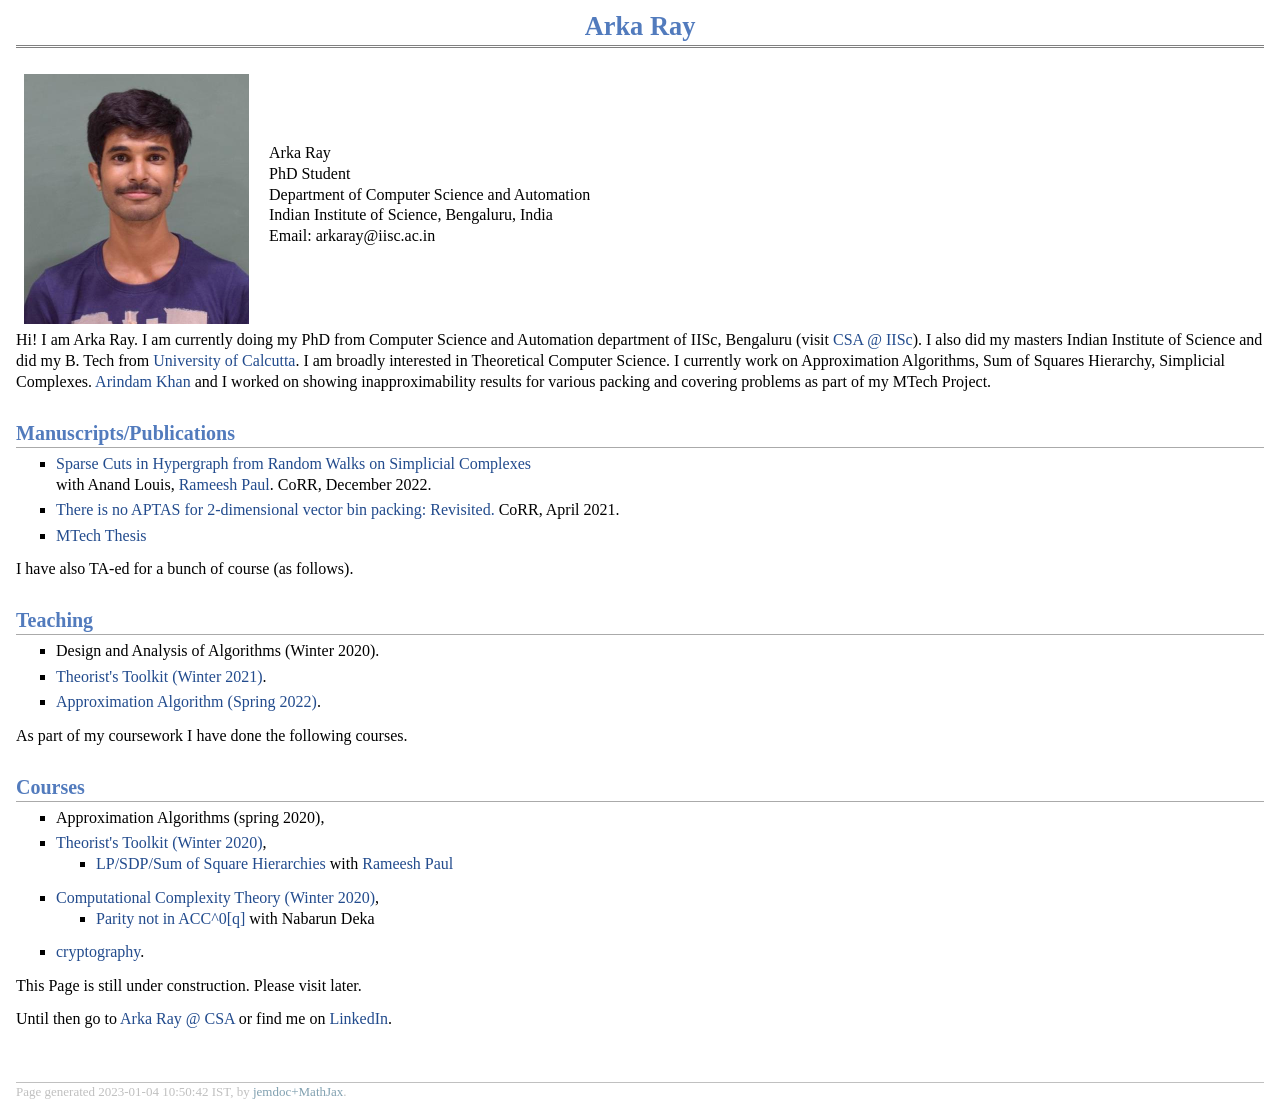
==== index.html @ 3849eb67 "added heading teaching and added a manuscript" ====
<!DOCTYPE html PUBLIC "-//W3C//DTD XHTML 1.1//EN"
  "http://www.w3.org/TR/xhtml11/DTD/xhtml11.dtd">
<html xmlns="http://www.w3.org/1999/xhtml" xml:lang="en">
<head>
<meta name="generator" content="jemdoc, see http://jemdoc.jaboc.net/" />
<meta http-equiv="Content-Type" content="text/html;charset=utf-8" />
<link rel="stylesheet" href="jemdoc.css" type="text/css" />
<title>Arka Ray</title>
</head>
<body>
<div id="layout-content">
<div id="toptitle">
<h1>Arka Ray</h1>
</div>
<table class="imgtable"><tr><td>
<img src="images/arkaray.png" alt="My Picture: Courtesy of CSA" height="250em" />&nbsp;</td>
<td align="left"><p>Arka Ray<br />
PhD Student<br />
Department of Computer Science and Automation<br />
Indian Institute of Science, Bengaluru, India<br />
Email: arkaray@iisc.ac.in<br />
</p>
</td></tr></table>
<p>Hi! I am Arka Ray.
I am currently doing my PhD from Computer Science and Automation department of IISc, Bengaluru (visit <a href="https://www.csa.iisc.ac.in/" target=&ldquo;blank&rdquo;>CSA @ IISc</a>).
I also did my masters Indian Institute of Science and did my B. Tech from <a href="https://www.caluniv.ac.in/" target=&ldquo;blank&rdquo;>University of Calcutta</a>.
I am broadly interested in Theoretical Computer Science.
I currently work on Approximation Algorithms, Sum of Squares Hierarchy, Simplicial Complexes.
<a href="https://www.csa.iisc.ac.in/~arindamkhan/index.html" target=&ldquo;blank&rdquo;>Arindam Khan</a> and I worked on showing inapproximability results for various packing and covering problems as part of my MTech Project.
</p>
<h2>Manuscripts/Publications</h2>
<ul>
<li><p><a href="https://arxiv.org/abs/2212.13406" target=&ldquo;blank&rdquo;>Sparse Cuts in Hypergraph from Random Walks on Simplicial Complexes</a><br /> with Anand Louis, <a href="https://rameesh-paul.github.io/" target=&ldquo;blank&rdquo;>Rameesh Paul</a>. CoRR, December 2022.
</p>
</li>
<li><p><a href="https://arxiv.org/abs/2104.13362" target=&ldquo;blank&rdquo;>There is no APTAS for 2-dimensional vector bin packing: Revisited.</a> CoRR, April 2021.
</p>
</li>
<li><p><a href="docs/masters.pdf" target=&ldquo;blank&rdquo;>MTech Thesis</a>
</p>
</li>
</ul>
<p>I have also TA-ed for a bunch of course (as follows).
</p>
<h2>Teaching</h2>
<ul>
<li><p>Design and Analysis of Algorithms (Winter 2020).
</p>
</li>
<li><p><a href="https://www.csa.iisc.ac.in/~arindamkhan/courses/toolkit21/TheoristsToolkit.html" target=&ldquo;blank&rdquo;>Theorist's Toolkit (Winter 2021)</a>.
</p>
</li>
<li><p><a href="https://www.csa.iisc.ac.in/~arindamkhan/courses/ApproxAlgo22/ApproxAlgo.html" target=&ldquo;blank&rdquo;>Approximation Algorithm (Spring 2022)</a>.
</p>
</li>
</ul>
<p>As part of my coursework I have done the following courses.
</p>
<h2>Courses</h2>
<ul>
<li><p>Approximation Algorithms (spring 2020),
</p>
</li>
<li><p><a href="https://www.csa.iisc.ac.in/~arindamkhan/courses/toolkit20/TheoristsToolkit.html" target=&ldquo;blank&rdquo;>Theorist's Toolkit (Winter 2020)</a>,
</p>
<ul>
<li><p><a href="docs/sos.pdf" target=&ldquo;blank&rdquo;>LP/SDP/Sum of Square Hierarchies</a> with <a href="https://rameesh-paul.github.io/" target=&ldquo;blank&rdquo;>Rameesh Paul</a>
</p>
</li></ul>
</li>
<li><p><a href="https://www.csa.iisc.ac.in/~chandan/courses/complexity20/home.html" target=&ldquo;blank&rdquo;>Computational Complexity Theory (Winter 2020)</a>,
</p>
<ul>
<li><p><a href="https://www.csa.iisc.ac.in/~chandan/courses/complexity20/presentations/topic1.pdf" target=&ldquo;blank&rdquo;>Parity not in ACC^0[q]</a> with Nabarun Deka
</p>
</li></ul>
</li>
<li><p><a href="https://www.csa.iisc.ac.in/~cris/e0_235.html" target=&ldquo;blank&rdquo;>cryptography</a>.
</p>
</li>
</ul>
<p>This Page is still under construction. Please visit later.
</p>
<p>Until then go to <a href="https://www.csa.iisc.ac.in/people/arka-ray/" target=&ldquo;blank&rdquo;>Arka Ray @ CSA</a> or find me on <a href="https://www.linkedin.com/in/arkaray97/" target=&ldquo;blank&rdquo;>LinkedIn</a>.
</p>
<div id="footer">
<div id="footer-text">
Page generated 2023-01-04 10:50:42 IST, by <a href="https://github.com/wsshin/jemdoc_mathjax" target="blank">jemdoc+MathJax</a>.
</div>
</div>
</div>
</body>
</html>
---- jemdoc.css ----
/* Default css file for jemdoc. */

table#tlayout {
    border: none;
    border-collapse: separate;
    background: white;
}

body {
	background: white;
	font-family: Georgia, serif;
	padding-bottom: 8px;
	margin: 0;
}

#layout-menu {
	background: #f6f6f6;
	border: 1px solid #dddddd;
	padding-top: 0.5em;
	padding-left: 8px;
	padding-right: 8px;
	font-size: 1.0em;
	width: auto;
	white-space: nowrap;
    text-align: left;
    vertical-align: top;
}

#layout-menu td {
	background: #f4f4f4;
    vertical-align: top;
}

#layout-content {
	padding-top: 0.0em;
	padding-left: 1.0em;
	padding-right: 1.0em;
    border: none;
    background: white;
    text-align: left;
    vertical-align: top;
}

#layout-menu a {
	line-height: 1.5em;
	margin-left: 0.5em;
}

tt {
    background: #ffffdd;
}

pre, tt {
	font-size: 90%;
	font-family: monaco, monospace;
}

a, a > tt {
	color: #224b8d;
	text-decoration: none;
}

a:hover {
	border-bottom: 1px gray dotted;
}

#layout-menu a.current:link, #layout-menu a.current:visited {
	color: #022b6d;
	border-bottom: 1px gray solid;
}
#layout-menu a:link, #layout-menu a:visited, #layout-menu a:hover {
	color: #527bbd;
	text-decoration: none;
}
#layout-menu a:hover {
	text-decoration: none;
}

div.menu-category {
	border-bottom: 1px solid gray;
	margin-top: 0.8em;
	padding-top: 0.2em;
	padding-bottom: 0.1em;
	font-weight: bold;
}

div.menu-item {
	padding-left: 16px;
	text-indent: -16px;
}

div#toptitle {
	padding-bottom: 0.2em;
	margin-bottom: 1.5em;
	border-bottom: 3px double gray;
}

/* Reduce space if we begin the page with a title. */
div#toptitle + h2, div#toptitle + h3 {
	margin-top: -0.7em;
}

div#subtitle {
	margin-top: 0.0em;
	margin-bottom: 0.0em;
	padding-top: 0em;
	padding-bottom: 0.1em;
}

em {
	font-style: italic;
}

strong {
	font-weight: bold;
}


h1, h2, h3 {
	color: #527bbd;
	margin-top: 0.7em;
	margin-bottom: 0.3em;
	padding-bottom: 0.2em;
	line-height: 1.0;
	padding-top: 0.5em;
	border-bottom: 1px solid #aaaaaa;
}

h1 {
	font-size: 165%;
	text-align: center;
}

h2 {
	padding-top: 0.8em;
	font-size: 125%;
}

h2 + h3 {
    padding-top: 0.2em;
}

h3 {
	font-size: 110%;
	border-bottom: none;
}

p {
	margin-top: 0.0em;
	margin-bottom: 0.8em;
	padding: 0;
	line-height: 1.3;
}

pre {
	padding: 0;
	margin: 0;
}

div#footer {
	font-size: small;
	border-top: 1px solid #c0c0c0;
	padding-top: 0.1em;
	margin-top: 4.0em;
	color: #c0c0c0;
}

div#footer a {
	color: #80a0b0;
}

div#footer-text {
	float: left;
	padding-bottom: 8px;
}

ul, ol, dl {
	margin-top: 0.2em;
	padding-top: 0;
	margin-bottom: 0.8em;
}

dt {
	margin-top: 0.5em;
	margin-bottom: 0;
}

dl {
	margin-left: 20px;
}

dd {
	color: #222222;
}

dd > *:first-child {
	margin-top: 0;
}

ul {
	list-style-position: outside;
	list-style-type: square;
}

p + ul, p + ol {
	margin-top: -0.5em;
}

li ul, li ol {
	margin-top: -0.3em;
}

ol {
	list-style-position: outside;
	list-style-type: decimal;
}

li p, dd p {
	margin-bottom: 0.3em;
}


ol ol {
	list-style-type: lower-alpha;
}

ol ol ol {
	list-style-type: lower-roman;
}

p + div.codeblock {
	margin-top: -0.6em;
}

div.codeblock, div.infoblock {
	margin-right: 0%;
	margin-top: 1.2em;
	margin-bottom: 1.3em;
}

div.blocktitle {
	font-weight: bold;
	color: #cd7b62;
	margin-top: 1.2em;
	margin-bottom: 0.1em;
}

div.blockcontent {
	border: 1px solid silver;
	padding: 0.3em 0.5em;
}

div.infoblock > div.blockcontent {
	background: #ffffee;
}

div.blockcontent p + ul, div.blockcontent p + ol {
	margin-top: 0.4em;
}

div.infoblock p {
	margin-bottom: 0em;
}

div.infoblock li p, div.infoblock dd p {
	margin-bottom: 0.5em;
}

div.infoblock p + p {
	margin-top: 0.8em;
}

div.codeblock > div.blockcontent {
	background: #f6f6f6;
}

span.pycommand {
	color: #000070;
}

span.statement {
	color: #008800;
}
span.builtin {
	color: #000088;
}
span.special {
	color: #990000;
}
span.operator {
	color: #880000;
}
span.error {
	color: #aa0000;
}
span.comment, span.comment > *, span.string, span.string > * {
	color: #606060;
}

@media print {
	#layout-menu { display: none; }
}

#fwtitle {
	margin: 2px;
}

#fwtitle #toptitle {
	padding-left: 0.5em;
	margin-bottom: 0.5em;
}

#layout-content h1:first-child, #layout-content h2:first-child, #layout-content h3:first-child {
	margin-top: -0.7em;
}

div#toptitle h1, #layout-content div#toptitle h1 {
	margin-bottom: 0.0em;
	padding-bottom: 0.1em;
	padding-top: 0;
	margin-top: 0.5em;
	border-bottom: none;
}

img.eq {
	padding: 0;
	padding-left: 0.1em;
	padding-right: 0.1em;
	margin: 0;
}

img.eqwl {
	padding-left: 2em;
	padding-top: 0.6em;
	padding-bottom: 0.2em;
	margin: 0;
}

table {
    border: 2px solid black;
    border-collapse: collapse;
}

td {
    padding: 2px;
    padding-left: 0.5em;
    padding-right: 0.5em;
    text-align: center;
    border: 1px solid gray;
}

table + table {
    margin-top: 1em;
}

tr.heading {
    font-weight: bold;
    border-bottom: 2px solid black;
}

img {
    border: none;
}

table.imgtable, table.imgtable td {
    border: none;
    text-align: left;
}
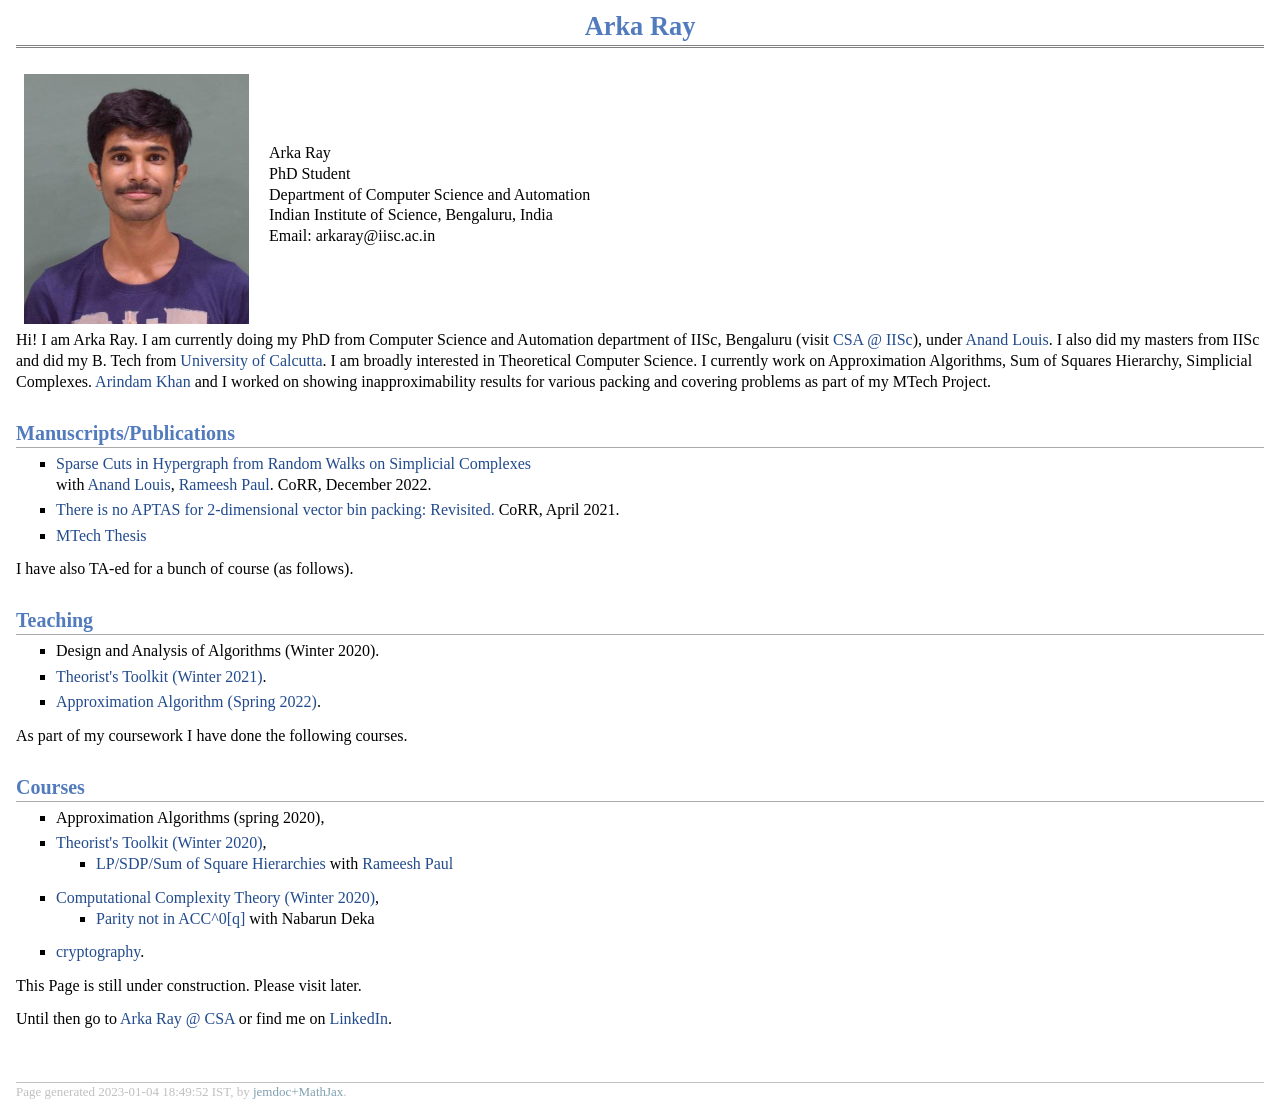
==== commit a8222816: "added Anand as advisor and fixed typos" ====
--- a/index.html
+++ b/index.html
@@ -22,15 +22,15 @@
 </p>
 </td></tr></table>
 <p>Hi! I am Arka Ray.
-I am currently doing my PhD from Computer Science and Automation department of IISc, Bengaluru (visit <a href="https://www.csa.iisc.ac.in/" target=&ldquo;blank&rdquo;>CSA @ IISc</a>).
-I also did my masters Indian Institute of Science and did my B. Tech from <a href="https://www.caluniv.ac.in/" target=&ldquo;blank&rdquo;>University of Calcutta</a>.
+I am currently doing my PhD from Computer Science and Automation department of IISc, Bengaluru (visit <a href="https://www.csa.iisc.ac.in/" target=&ldquo;blank&rdquo;>CSA @ IISc</a>), under <a href="https://www.csa.iisc.ac.in/~anandl/" target=&ldquo;blank&rdquo;>Anand Louis</a>.
+I also did my masters from IISc and did my B. Tech from <a href="https://www.caluniv.ac.in/" target=&ldquo;blank&rdquo;>University of Calcutta</a>.
 I am broadly interested in Theoretical Computer Science.
 I currently work on Approximation Algorithms, Sum of Squares Hierarchy, Simplicial Complexes.
 <a href="https://www.csa.iisc.ac.in/~arindamkhan/index.html" target=&ldquo;blank&rdquo;>Arindam Khan</a> and I worked on showing inapproximability results for various packing and covering problems as part of my MTech Project.
 </p>
 <h2>Manuscripts/Publications</h2>
 <ul>
-<li><p><a href="https://arxiv.org/abs/2212.13406" target=&ldquo;blank&rdquo;>Sparse Cuts in Hypergraph from Random Walks on Simplicial Complexes</a><br /> with Anand Louis, <a href="https://rameesh-paul.github.io/" target=&ldquo;blank&rdquo;>Rameesh Paul</a>. CoRR, December 2022.
+<li><p><a href="https://arxiv.org/abs/2212.13406" target=&ldquo;blank&rdquo;>Sparse Cuts in Hypergraph from Random Walks on Simplicial Complexes</a><br /> with <a href="https://www.csa.iisc.ac.in/~anandl/" target=&ldquo;blank&rdquo;>Anand Louis</a>, <a href="https://rameesh-paul.github.io/" target=&ldquo;blank&rdquo;>Rameesh Paul</a>. CoRR, December 2022.
 </p>
 </li>
 <li><p><a href="https://arxiv.org/abs/2104.13362" target=&ldquo;blank&rdquo;>There is no APTAS for 2-dimensional vector bin packing: Revisited.</a> CoRR, April 2021.
@@ -85,7 +85,7 @@
 </p>
 <div id="footer">
 <div id="footer-text">
-Page generated 2023-01-04 10:50:42 IST, by <a href="https://github.com/wsshin/jemdoc_mathjax" target="blank">jemdoc+MathJax</a>.
+Page generated 2023-01-04 18:49:52 IST, by <a href="https://github.com/wsshin/jemdoc_mathjax" target="blank">jemdoc+MathJax</a>.
 </div>
 </div>
 </div>
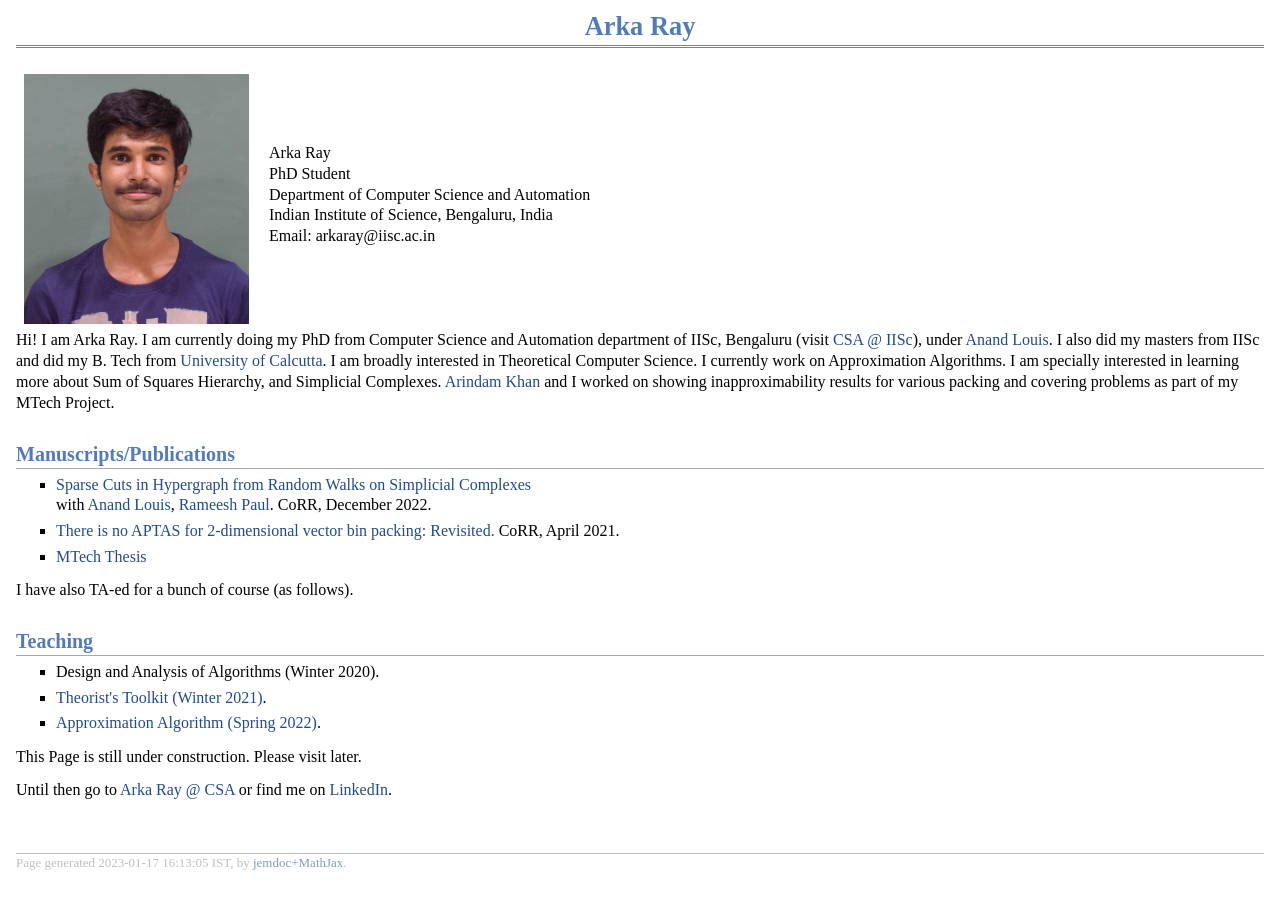
==== commit 59f33be4: "Removed courses and split interest" ====
--- a/index.html
+++ b/index.html
@@ -25,7 +25,8 @@
 I am currently doing my PhD from Computer Science and Automation department of IISc, Bengaluru (visit <a href="https://www.csa.iisc.ac.in/" target=&ldquo;blank&rdquo;>CSA @ IISc</a>), under <a href="https://www.csa.iisc.ac.in/~anandl/" target=&ldquo;blank&rdquo;>Anand Louis</a>.
 I also did my masters from IISc and did my B. Tech from <a href="https://www.caluniv.ac.in/" target=&ldquo;blank&rdquo;>University of Calcutta</a>.
 I am broadly interested in Theoretical Computer Science.
-I currently work on Approximation Algorithms, Sum of Squares Hierarchy, Simplicial Complexes.
+I currently work on Approximation Algorithms.
+I am specially interested in learning more about Sum of Squares Hierarchy, and Simplicial Complexes.
 <a href="https://www.csa.iisc.ac.in/~arindamkhan/index.html" target=&ldquo;blank&rdquo;>Arindam Khan</a> and I worked on showing inapproximability results for various packing and covering problems as part of my MTech Project.
 </p>
 <h2>Manuscripts/Publications</h2>
@@ -54,38 +55,13 @@
 </p>
 </li>
 </ul>
-<p>As part of my coursework I have done the following courses.
-</p>
-<h2>Courses</h2>
-<ul>
-<li><p>Approximation Algorithms (spring 2020),
-</p>
-</li>
-<li><p><a href="https://www.csa.iisc.ac.in/~arindamkhan/courses/toolkit20/TheoristsToolkit.html" target=&ldquo;blank&rdquo;>Theorist's Toolkit (Winter 2020)</a>,
-</p>
-<ul>
-<li><p><a href="docs/sos.pdf" target=&ldquo;blank&rdquo;>LP/SDP/Sum of Square Hierarchies</a> with <a href="https://rameesh-paul.github.io/" target=&ldquo;blank&rdquo;>Rameesh Paul</a>
-</p>
-</li></ul>
-</li>
-<li><p><a href="https://www.csa.iisc.ac.in/~chandan/courses/complexity20/home.html" target=&ldquo;blank&rdquo;>Computational Complexity Theory (Winter 2020)</a>,
-</p>
-<ul>
-<li><p><a href="https://www.csa.iisc.ac.in/~chandan/courses/complexity20/presentations/topic1.pdf" target=&ldquo;blank&rdquo;>Parity not in ACC^0[q]</a> with Nabarun Deka
-</p>
-</li></ul>
-</li>
-<li><p><a href="https://www.csa.iisc.ac.in/~cris/e0_235.html" target=&ldquo;blank&rdquo;>cryptography</a>.
-</p>
-</li>
-</ul>
 <p>This Page is still under construction. Please visit later.
 </p>
 <p>Until then go to <a href="https://www.csa.iisc.ac.in/people/arka-ray/" target=&ldquo;blank&rdquo;>Arka Ray @ CSA</a> or find me on <a href="https://www.linkedin.com/in/arkaray97/" target=&ldquo;blank&rdquo;>LinkedIn</a>.
 </p>
 <div id="footer">
 <div id="footer-text">
-Page generated 2023-01-04 18:49:52 IST, by <a href="https://github.com/wsshin/jemdoc_mathjax" target="blank">jemdoc+MathJax</a>.
+Page generated 2023-01-17 16:13:05 IST, by <a href="https://github.com/wsshin/jemdoc_mathjax" target="blank">jemdoc+MathJax</a>.
 </div>
 </div>
 </div>
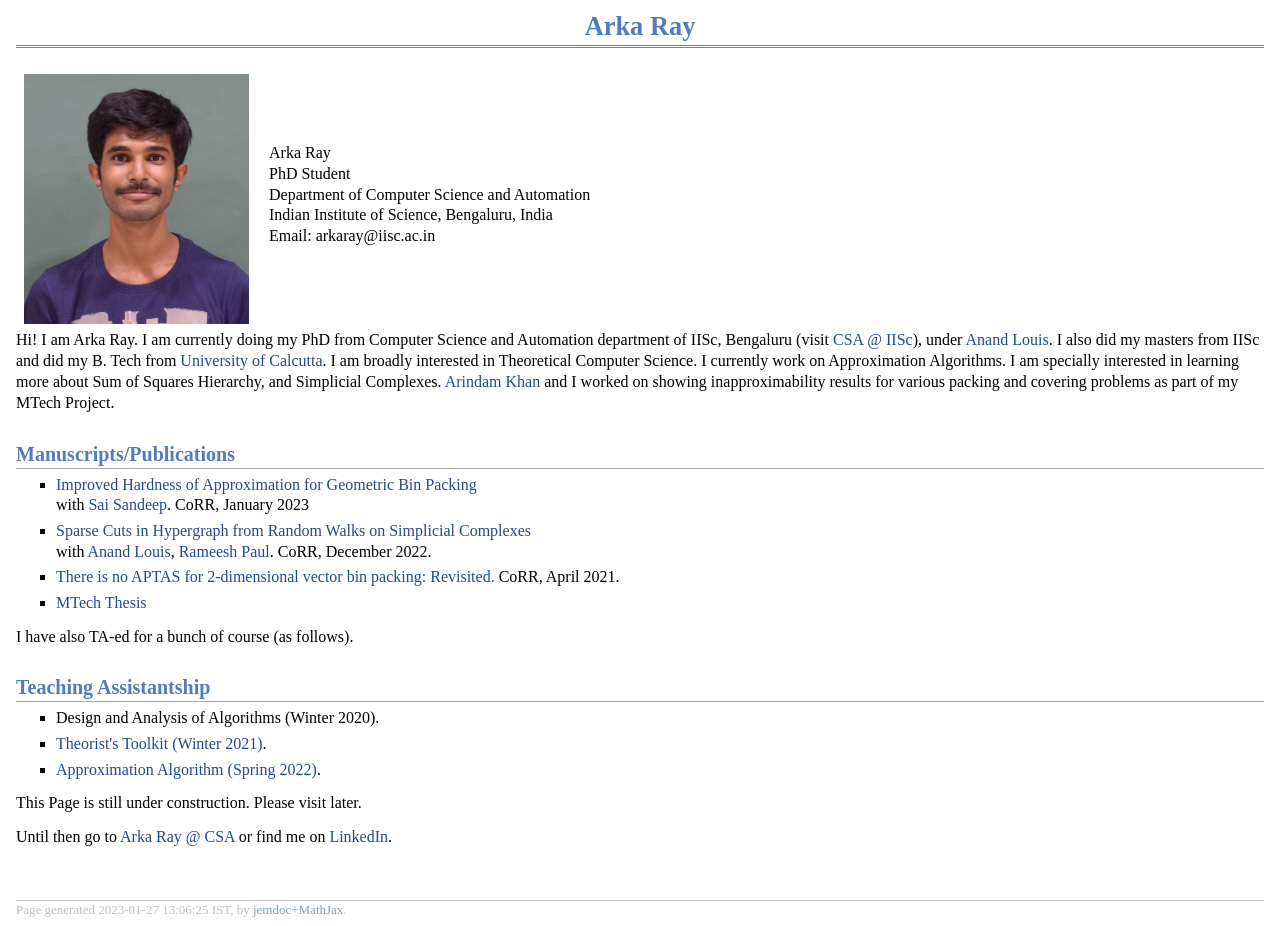
==== commit c216cb7b: "added 'Improved Hardness of Approximation for Geometric Bin Packing'" ====
--- a/index.html
+++ b/index.html
@@ -31,6 +31,9 @@
 </p>
 <h2>Manuscripts/Publications</h2>
 <ul>
+<li><p><a href="https://arxiv.org/abs/2301.09272" target=&ldquo;blank&rdquo;>Improved Hardness of Approximation for Geometric Bin Packing</a><br /> with <a href="https://spallerl.github.io/" target=&ldquo;blank&rdquo;>Sai Sandeep</a>. CoRR, January 2023
+</p>
+</li>
 <li><p><a href="https://arxiv.org/abs/2212.13406" target=&ldquo;blank&rdquo;>Sparse Cuts in Hypergraph from Random Walks on Simplicial Complexes</a><br /> with <a href="https://www.csa.iisc.ac.in/~anandl/" target=&ldquo;blank&rdquo;>Anand Louis</a>, <a href="https://rameesh-paul.github.io/" target=&ldquo;blank&rdquo;>Rameesh Paul</a>. CoRR, December 2022.
 </p>
 </li>
@@ -43,7 +46,7 @@
 </ul>
 <p>I have also TA-ed for a bunch of course (as follows).
 </p>
-<h2>Teaching</h2>
+<h2>Teaching Assistantship</h2>
 <ul>
 <li><p>Design and Analysis of Algorithms (Winter 2020).
 </p>
@@ -61,7 +64,7 @@
 </p>
 <div id="footer">
 <div id="footer-text">
-Page generated 2023-01-17 16:13:05 IST, by <a href="https://github.com/wsshin/jemdoc_mathjax" target="blank">jemdoc+MathJax</a>.
+Page generated 2023-01-27 13:06:25 IST, by <a href="https://github.com/wsshin/jemdoc_mathjax" target="blank">jemdoc+MathJax</a>.
 </div>
 </div>
 </div>
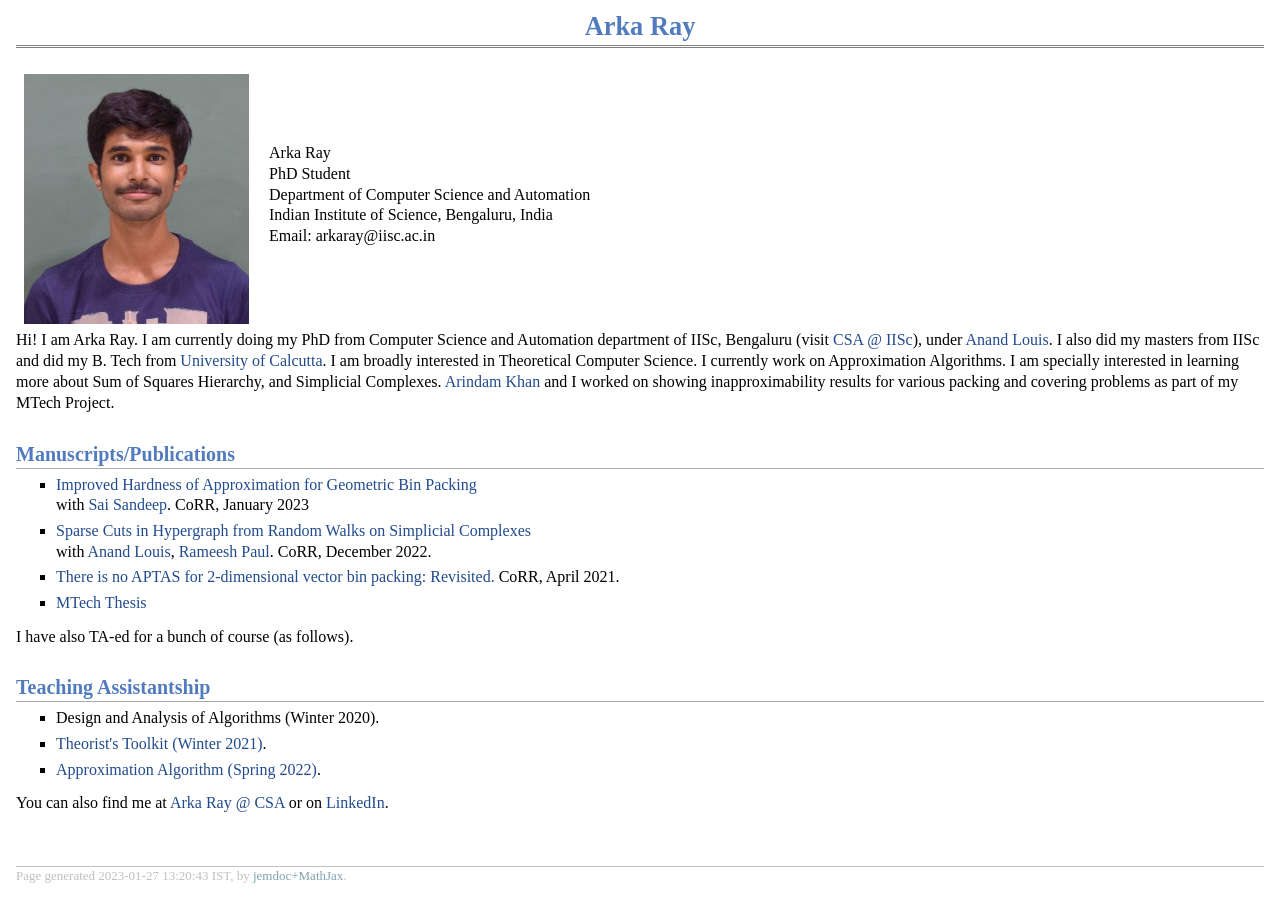
==== commit 2ccfafb4: "under construction label removed" ====
--- a/index.html
+++ b/index.html
@@ -58,13 +58,11 @@
 </p>
 </li>
 </ul>
-<p>This Page is still under construction. Please visit later.
-</p>
-<p>Until then go to <a href="https://www.csa.iisc.ac.in/people/arka-ray/" target=&ldquo;blank&rdquo;>Arka Ray @ CSA</a> or find me on <a href="https://www.linkedin.com/in/arkaray97/" target=&ldquo;blank&rdquo;>LinkedIn</a>.
+<p>You can also find me at <a href="https://www.csa.iisc.ac.in/people/arka-ray/" target=&ldquo;blank&rdquo;>Arka Ray @ CSA</a> or on <a href="https://www.linkedin.com/in/arkaray97/" target=&ldquo;blank&rdquo;>LinkedIn</a>.
 </p>
 <div id="footer">
 <div id="footer-text">
-Page generated 2023-01-27 13:06:25 IST, by <a href="https://github.com/wsshin/jemdoc_mathjax" target="blank">jemdoc+MathJax</a>.
+Page generated 2023-01-27 13:20:43 IST, by <a href="https://github.com/wsshin/jemdoc_mathjax" target="blank">jemdoc+MathJax</a>.
 </div>
 </div>
 </div>
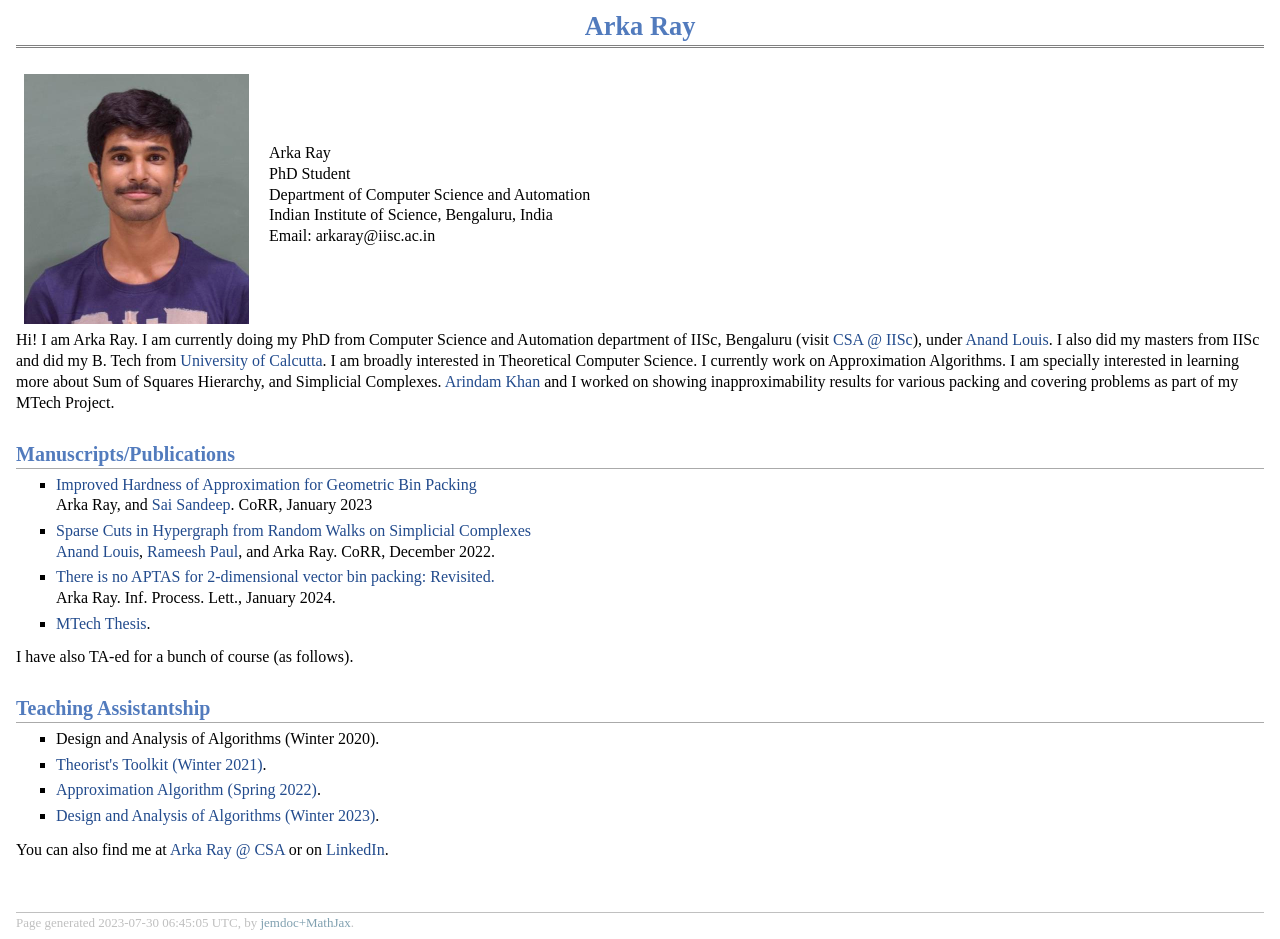
==== commit 9ff2cc30: "added DAA'23 TA and IPL publication update" ====
--- a/index.html
+++ b/index.html
@@ -31,16 +31,17 @@
 </p>
 <h2>Manuscripts/Publications</h2>
 <ul>
-<li><p><a href="https://arxiv.org/abs/2301.09272" target=&ldquo;blank&rdquo;>Improved Hardness of Approximation for Geometric Bin Packing</a><br /> with <a href="https://spallerl.github.io/" target=&ldquo;blank&rdquo;>Sai Sandeep</a>. CoRR, January 2023
+<li><p><a href="https://arxiv.org/abs/2301.09272" target=&ldquo;blank&rdquo;>Improved Hardness of Approximation for Geometric Bin Packing</a><br /> Arka Ray, and <a href="https://spallerl.github.io/" target=&ldquo;blank&rdquo;>Sai Sandeep</a>. CoRR, January 2023
 </p>
 </li>
-<li><p><a href="https://arxiv.org/abs/2212.13406" target=&ldquo;blank&rdquo;>Sparse Cuts in Hypergraph from Random Walks on Simplicial Complexes</a><br /> with <a href="https://www.csa.iisc.ac.in/~anandl/" target=&ldquo;blank&rdquo;>Anand Louis</a>, <a href="https://rameesh-paul.github.io/" target=&ldquo;blank&rdquo;>Rameesh Paul</a>. CoRR, December 2022.
+<li><p><a href="https://arxiv.org/abs/2212.13406" target=&ldquo;blank&rdquo;>Sparse Cuts in Hypergraph from Random Walks on Simplicial Complexes</a><br /> <a href="https://www.csa.iisc.ac.in/~anandl/" target=&ldquo;blank&rdquo;>Anand Louis</a>, <a href="https://rameesh-paul.github.io/" target=&ldquo;blank&rdquo;>Rameesh Paul</a>, and Arka Ray. CoRR, December 2022.
 </p>
 </li>
-<li><p><a href="https://arxiv.org/abs/2104.13362" target=&ldquo;blank&rdquo;>There is no APTAS for 2-dimensional vector bin packing: Revisited.</a> CoRR, April 2021.
+<li><p><a href="https://arxiv.org/abs/2104.13362" target=&ldquo;blank&rdquo;>There is no APTAS for 2-dimensional vector bin packing: Revisited.</a><br />
+Arka Ray. Inf. Process. Lett., January 2024.
 </p>
 </li>
-<li><p><a href="docs/masters.pdf" target=&ldquo;blank&rdquo;>MTech Thesis</a>
+<li><p><a href="docs/masters.pdf" target=&ldquo;blank&rdquo;>MTech Thesis</a>.
 </p>
 </li>
 </ul>
@@ -57,12 +58,15 @@
 <li><p><a href="https://www.csa.iisc.ac.in/~arindamkhan/courses/ApproxAlgo22/ApproxAlgo.html" target=&ldquo;blank&rdquo;>Approximation Algorithm (Spring 2022)</a>.
 </p>
 </li>
+<li><p><a href="https://www.csa.iisc.ac.in/~barman/daa23/E0225.html" target=&ldquo;blank&rdquo;>Design and Analysis of Algorithms (Winter 2023)</a>.
+</p>
+</li>
 </ul>
 <p>You can also find me at <a href="https://www.csa.iisc.ac.in/people/arka-ray/" target=&ldquo;blank&rdquo;>Arka Ray @ CSA</a> or on <a href="https://www.linkedin.com/in/arkaray97/" target=&ldquo;blank&rdquo;>LinkedIn</a>.
 </p>
 <div id="footer">
 <div id="footer-text">
-Page generated 2023-01-27 13:20:43 IST, by <a href="https://github.com/wsshin/jemdoc_mathjax" target="blank">jemdoc+MathJax</a>.
+Page generated 2023-07-30 06:45:05 UTC, by <a href="https://github.com/wsshin/jemdoc_mathjax" target="blank">jemdoc+MathJax</a>.
 </div>
 </div>
 </div>
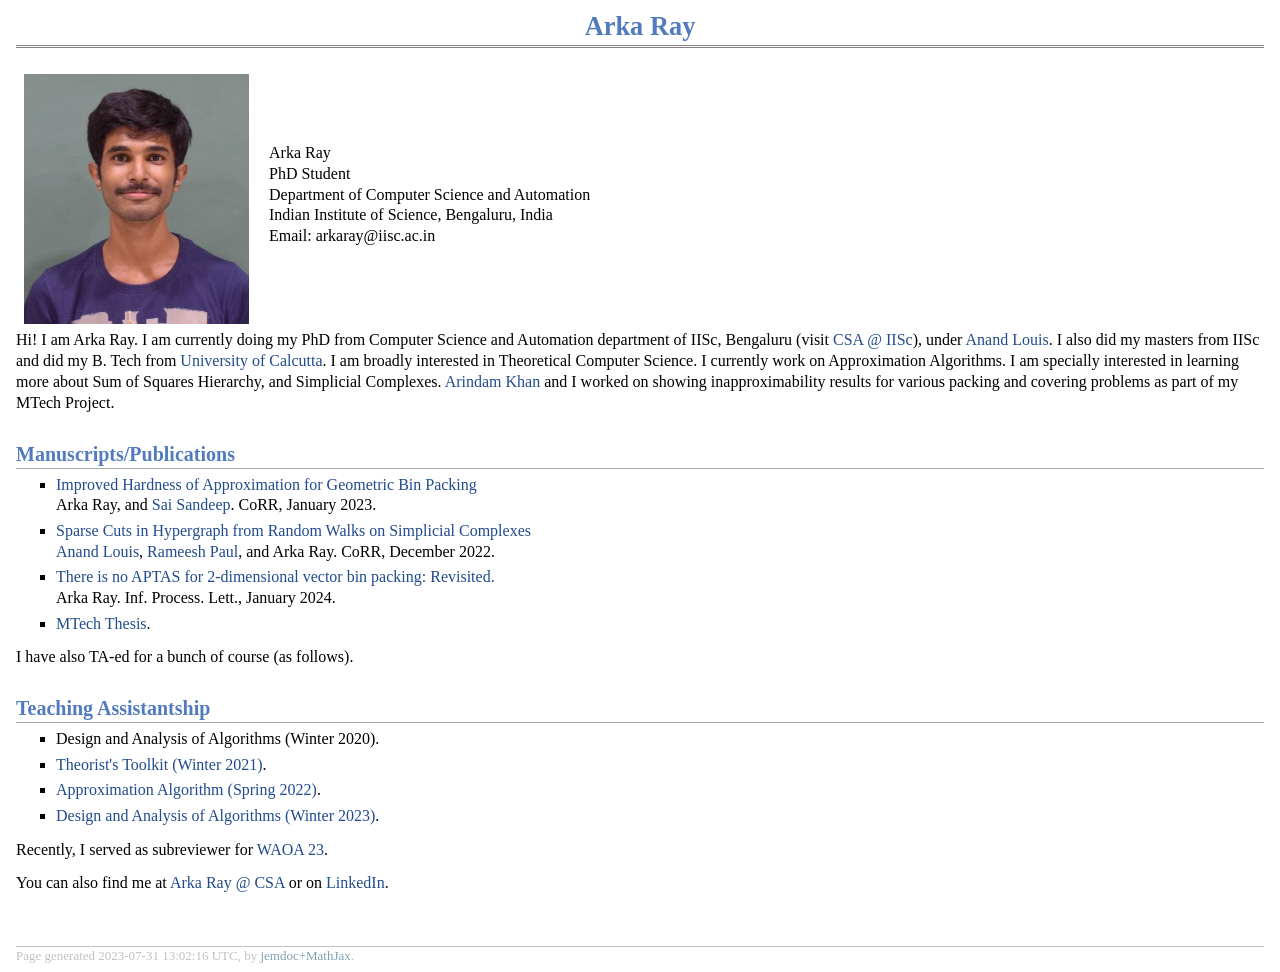
==== commit d0625f3e: "updated reviewer info" ====
--- a/index.html
+++ b/index.html
@@ -31,7 +31,7 @@
 </p>
 <h2>Manuscripts/Publications</h2>
 <ul>
-<li><p><a href="https://arxiv.org/abs/2301.09272" target=&ldquo;blank&rdquo;>Improved Hardness of Approximation for Geometric Bin Packing</a><br /> Arka Ray, and <a href="https://spallerl.github.io/" target=&ldquo;blank&rdquo;>Sai Sandeep</a>. CoRR, January 2023
+<li><p><a href="https://arxiv.org/abs/2301.09272" target=&ldquo;blank&rdquo;>Improved Hardness of Approximation for Geometric Bin Packing</a><br /> Arka Ray, and <a href="https://spallerl.github.io/" target=&ldquo;blank&rdquo;>Sai Sandeep</a>. CoRR, January 2023.
 </p>
 </li>
 <li><p><a href="https://arxiv.org/abs/2212.13406" target=&ldquo;blank&rdquo;>Sparse Cuts in Hypergraph from Random Walks on Simplicial Complexes</a><br /> <a href="https://www.csa.iisc.ac.in/~anandl/" target=&ldquo;blank&rdquo;>Anand Louis</a>, <a href="https://rameesh-paul.github.io/" target=&ldquo;blank&rdquo;>Rameesh Paul</a>, and Arka Ray. CoRR, December 2022.
@@ -62,11 +62,13 @@
 </p>
 </li>
 </ul>
+<p>Recently, I served as subreviewer for <a href="https://algo-conference.org/2023/waoa/" target=&ldquo;blank&rdquo;>WAOA 23</a>.
+</p>
 <p>You can also find me at <a href="https://www.csa.iisc.ac.in/people/arka-ray/" target=&ldquo;blank&rdquo;>Arka Ray @ CSA</a> or on <a href="https://www.linkedin.com/in/arkaray97/" target=&ldquo;blank&rdquo;>LinkedIn</a>.
 </p>
 <div id="footer">
 <div id="footer-text">
-Page generated 2023-07-30 06:45:05 UTC, by <a href="https://github.com/wsshin/jemdoc_mathjax" target="blank">jemdoc+MathJax</a>.
+Page generated 2023-07-31 13:02:16 UTC, by <a href="https://github.com/wsshin/jemdoc_mathjax" target="blank">jemdoc+MathJax</a>.
 </div>
 </div>
 </div>
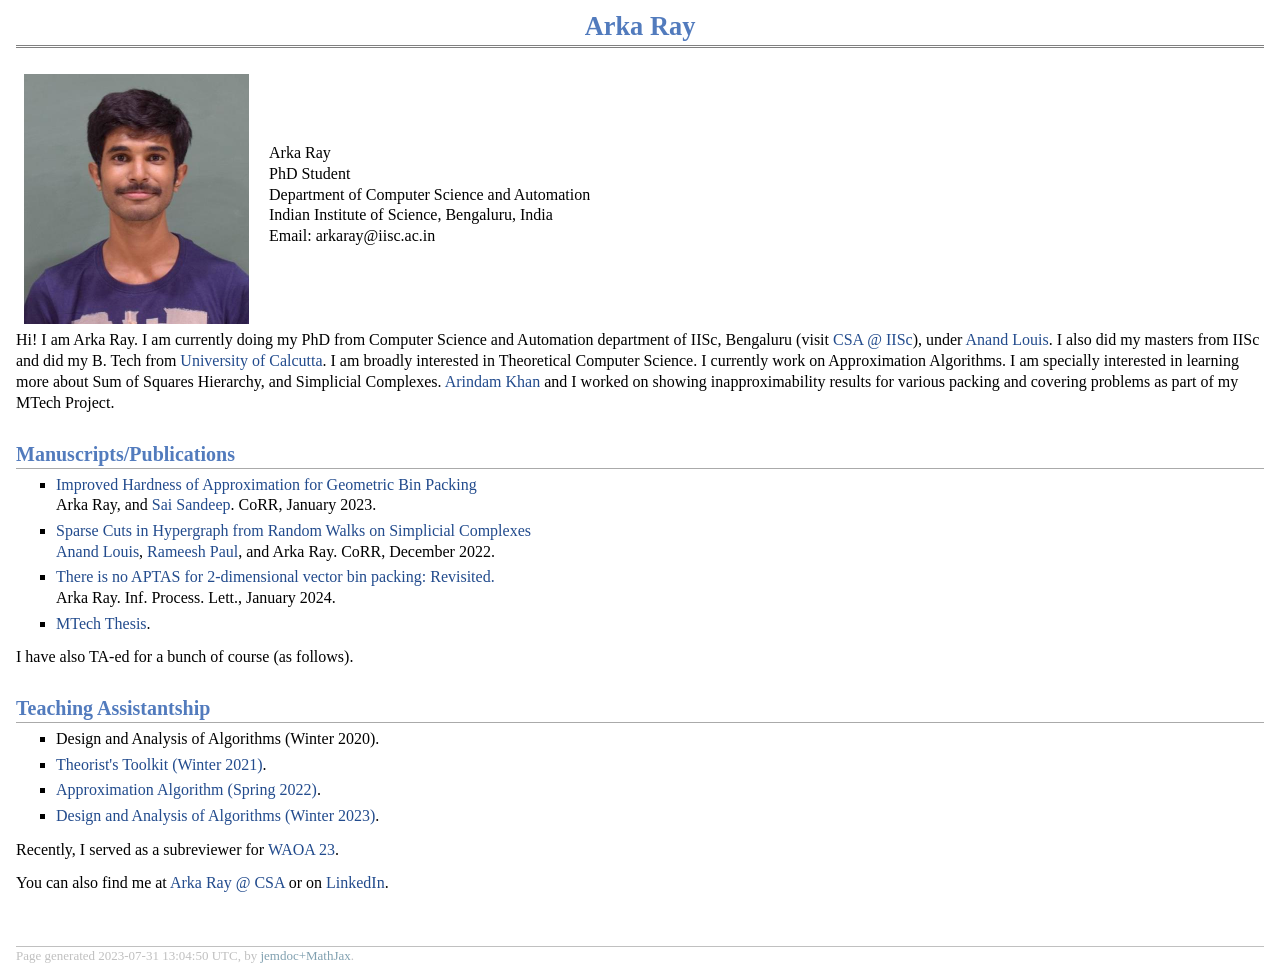
==== commit f004f42b: "fixed typo in last commit: missing 'a'" ====
--- a/index.html
+++ b/index.html
@@ -62,13 +62,13 @@
 </p>
 </li>
 </ul>
-<p>Recently, I served as subreviewer for <a href="https://algo-conference.org/2023/waoa/" target=&ldquo;blank&rdquo;>WAOA 23</a>.
+<p>Recently, I served as a subreviewer for <a href="https://algo-conference.org/2023/waoa/" target=&ldquo;blank&rdquo;>WAOA 23</a>.
 </p>
 <p>You can also find me at <a href="https://www.csa.iisc.ac.in/people/arka-ray/" target=&ldquo;blank&rdquo;>Arka Ray @ CSA</a> or on <a href="https://www.linkedin.com/in/arkaray97/" target=&ldquo;blank&rdquo;>LinkedIn</a>.
 </p>
 <div id="footer">
 <div id="footer-text">
-Page generated 2023-07-31 13:02:16 UTC, by <a href="https://github.com/wsshin/jemdoc_mathjax" target="blank">jemdoc+MathJax</a>.
+Page generated 2023-07-31 13:04:50 UTC, by <a href="https://github.com/wsshin/jemdoc_mathjax" target="blank">jemdoc+MathJax</a>.
 </div>
 </div>
 </div>
